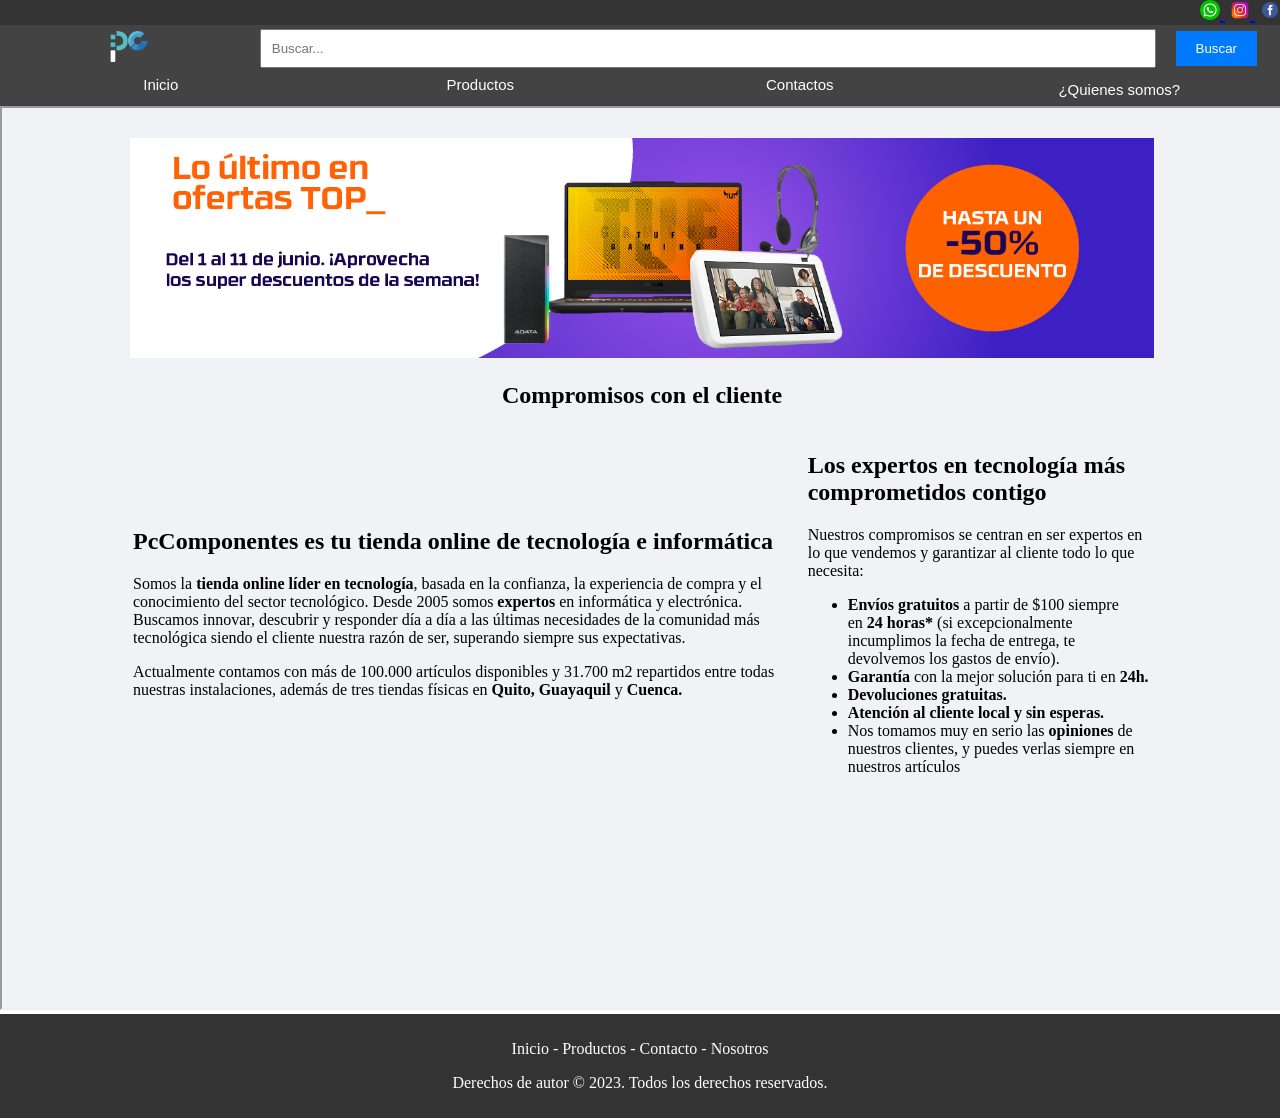
==== Proyecto P1/index.html @ 49c8fbd8 "update" ====
<!doctype html>
<html>
<head>
<meta charset="utf-8">
<title>Inicio</title>
<link rel="icon" type="image/png" href="img-log/favicon.png">
</head>
<body style="margin: 0; padding: 0;">
<div style="background-color: #333333; color: white; font-size: 20px; text-align: right"> <a href="https://wa.me/+593997884812" target="_blank"> <img src="img-log/whatsApp.png" alt="WhatsApp" style="width: 20px; height: 20px; margin-left: 5px;"> </a> <a href="https://www.instagram.com/steven_jpozo24" target="_blank"> <img src="img-log/instagram.png" alt="Instagram" style="width: 20px; height: 20px; margin-left: 5px;"> </a> <a href="https://www.facebook.com/carlos.granda.567" target="_blank"> <img src="img-log/facebook.png" alt="Facebook" style="width: 20px; height: 20px; margin-left: 5px;"> </a> </div>
<div id="header" style="background: #434343;">
  <table width="100%">
    <tr>
      <td width="20%" align="center"><img src="img-log/logo.png" width="15%" alt="" /></td>
      <td width="80%"><form style="width: 100%; display: flex; align-items: center;">
          <input name="busqueda" type="text" placeholder="Buscar..." style="flex: 1; padding: 10px;">
          <input type="submit" value="Buscar" style="background-color: #007bff; color: #fff; border: none; padding: 10px 20px; margin-left: 20px; margin-right: 20px; cursor: pointer; margin-bottom: 0;">
        </form></td>
    </tr>
  </table>
  <table width="100%">
    <tr style="text-align: center; font-family: Arial, sans-serif; color: white;">
      <td width="20%"><a href="html/inicios.html" style="color: inherit; text-decoration: none; font-size: 15px; display: block; margin-bottom: 10px;" target="iframe_cont">Inicio</a></td>
      <td width="20%"><a href="html/productos.html" style="color: inherit; text-decoration: none; font-size: 15px; display: block; margin-bottom: 10px;" target="iframe_cont">Productos</a></td>
      <td width="20%"><a href="html/contactos.html" style="color: inherit; text-decoration: none; font-size: 15px; display: block; margin-bottom: 10px;" target="iframe_cont" >Contactos</a></td>
      <td width="20%"><a href="html/empresa.html" target="iframe_cont" style="color: inherit; text-decoration: none; font-size: 15px; display: block;">¿Quienes somos?</a></td>
    </tr>
  </table>
</div>
<div id="content" style="background-color: white;">
  <iframe name="iframe_cont" src="html/inicios.html" width="100%" height="900px"  scrolling="no"></iframe>
</div>
<div id="footer" style="background-color: #333333; color: white; font-size: 16px; padding: 10px; text-align: center;">
  <div height: 80%>
    <ul style="list-style-type: none; padding: 0;">
      <a href="../index.html" style="color: white; text-decoration: none;">Inicio - </a> <a href="#" style="color: white; text-decoration: none;">Productos - </a> <a href="#" style="color: white; text-decoration: none;">Contacto - </a> <a href="html/empresa.html" style="color: white; text-decoration: none;">Nosotros</a>
    </ul>
  </div>
  <p>Derechos de autor &copy; 2023. Todos los derechos reservados.</p>
</div>
</body>
</html>
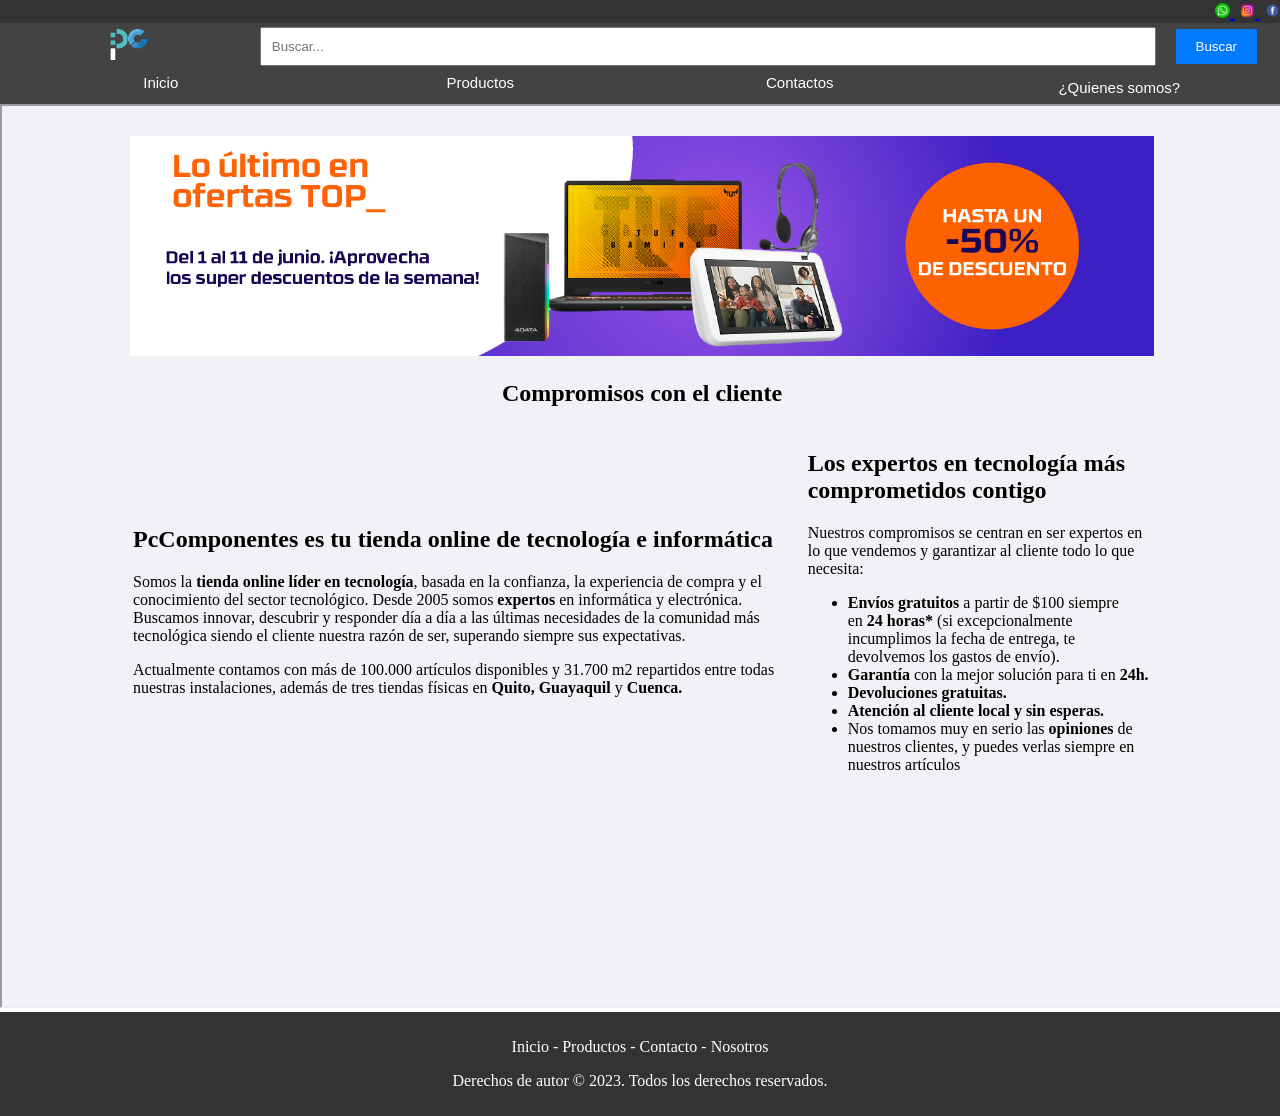
==== commit 5fd05f25: "update" ====
--- a/Proyecto P1/index.html
+++ b/Proyecto P1/index.html
@@ -6,7 +6,9 @@
 <link rel="icon" type="image/png" href="img-log/favicon.png">
 </head>
 <body style="margin: 0; padding: 0;">
-<div style="background-color: #333333; color: white; font-size: 20px; text-align: right"> <a href="https://wa.me/+593997884812" target="_blank"> <img src="img-log/whatsApp.png" alt="WhatsApp" style="width: 20px; height: 20px; margin-left: 5px;"> </a> <a href="https://www.instagram.com/steven_jpozo24" target="_blank"> <img src="img-log/instagram.png" alt="Instagram" style="width: 20px; height: 20px; margin-left: 5px;"> </a> <a href="https://www.facebook.com/carlos.granda.567" target="_blank"> <img src="img-log/facebook.png" alt="Facebook" style="width: 20px; height: 20px; margin-left: 5px;"> </a> </div>
+<div style="background-color: #333333; color: white; font-size: 20px; text-align: right"> 
+	<a href="https://wa.me/+593997884812" target="_blank"> <img src="img-log/whatsApp.png" alt="WhatsApp" style="width: 15px; height: 15px; margin-left: 5px;"> </a> <a href="https://www.instagram.com/steven_jpozo24" target="_blank"> <img src="img-log/instagram.png" alt="Instagram" style="width: 15px; height: 15px; margin-left: 5px;"> 
+	</a> <a href="https://www.facebook.com/carlos.granda.567" target="_blank"> <img src="img-log/facebook.png" alt="Facebook" style="width: 15px; height: 15px; margin-left: 5px;"> </a> </div>
 <div id="header" style="background: #434343;">
   <table width="100%">
     <tr>
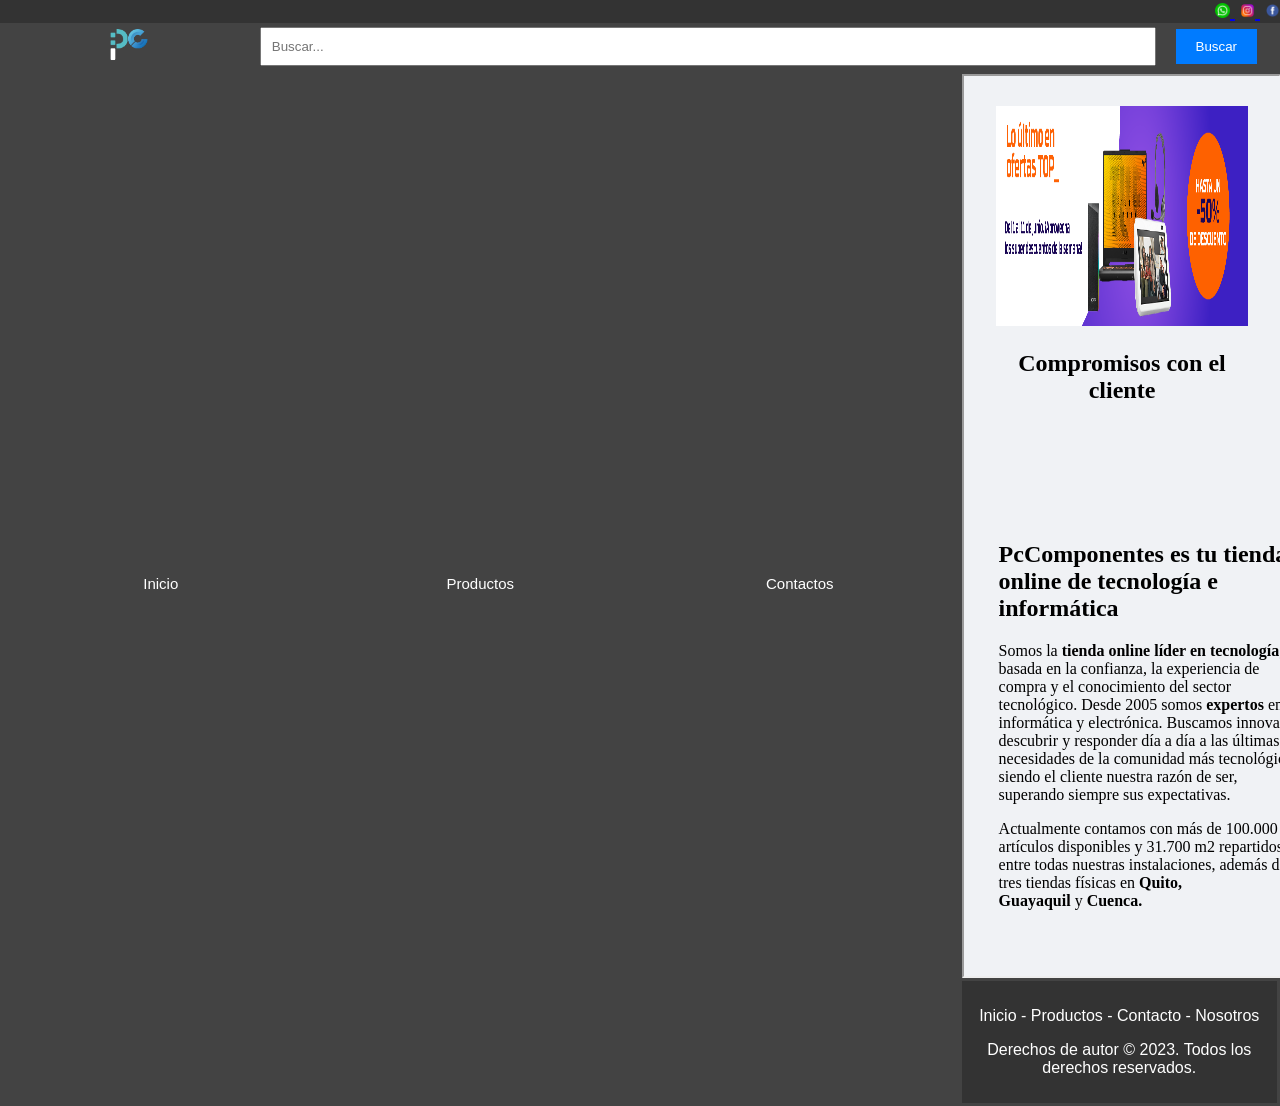
==== commit e5d392a8: "otro ss" ====
--- a/Proyecto P1/index.html
+++ b/Proyecto P1/index.html
@@ -24,7 +24,7 @@
       <td width="20%"><a href="html/inicios.html" style="color: inherit; text-decoration: none; font-size: 15px; display: block; margin-bottom: 10px;" target="iframe_cont">Inicio</a></td>
       <td width="20%"><a href="html/productos.html" style="color: inherit; text-decoration: none; font-size: 15px; display: block; margin-bottom: 10px;" target="iframe_cont">Productos</a></td>
       <td width="20%"><a href="html/contactos.html" style="color: inherit; text-decoration: none; font-size: 15px; display: block; margin-bottom: 10px;" target="iframe_cont" >Contactos</a></td>
-      <td width="20%"><a href="html/empresa.html" target="iframe_cont" style="color: inherit; text-decoration: none; font-size: 15px; display: block;">¿Quienes somos?</a></td>
+      <td width="20%"><a href="html/empresa.html" target="iframe_cont" style="color: inherit; text-decoration: none; font-size: 15px; display: block;" target="iframe_cont>¿Quienes somos?</a></td>
     </tr>
   </table>
 </div>
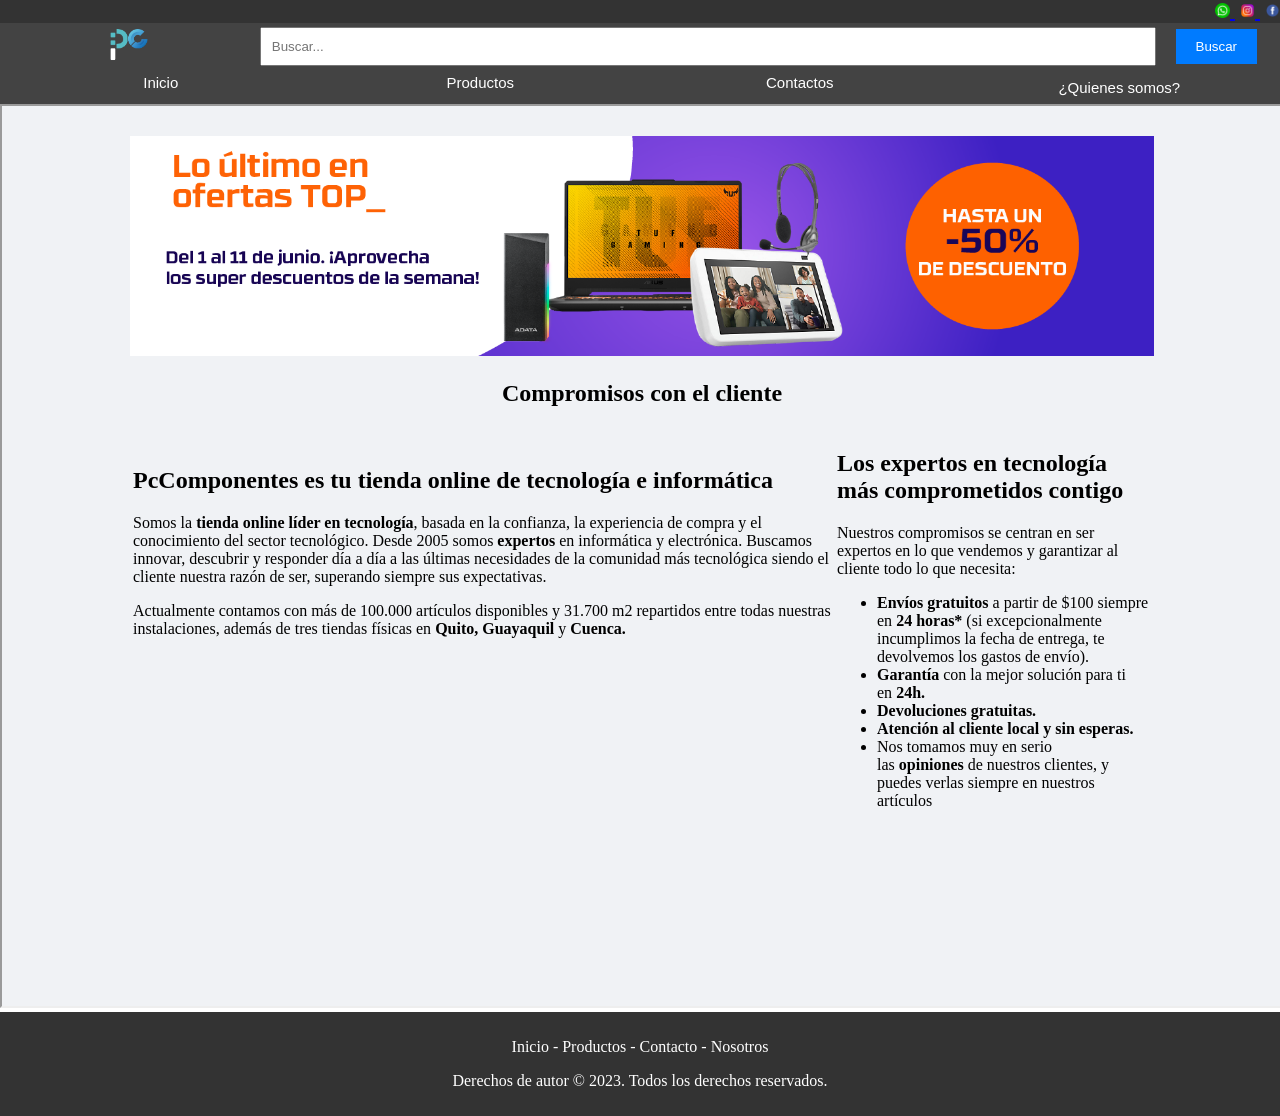
==== commit 0d822727: "ya ta bei" ====
--- a/Proyecto P1/index.html
+++ b/Proyecto P1/index.html
@@ -24,7 +24,7 @@
       <td width="20%"><a href="html/inicios.html" style="color: inherit; text-decoration: none; font-size: 15px; display: block; margin-bottom: 10px;" target="iframe_cont">Inicio</a></td>
       <td width="20%"><a href="html/productos.html" style="color: inherit; text-decoration: none; font-size: 15px; display: block; margin-bottom: 10px;" target="iframe_cont">Productos</a></td>
       <td width="20%"><a href="html/contactos.html" style="color: inherit; text-decoration: none; font-size: 15px; display: block; margin-bottom: 10px;" target="iframe_cont" >Contactos</a></td>
-      <td width="20%"><a href="html/empresa.html" target="iframe_cont" style="color: inherit; text-decoration: none; font-size: 15px; display: block;" target="iframe_cont>¿Quienes somos?</a></td>
+      <td width="20%"><a href="html/empresa.html" target="iframe_cont" style="color: inherit; text-decoration: none; font-size: 15px; display: block;" target="iframe_cont">¿Quienes somos?</a></td>
     </tr>
   </table>
 </div>
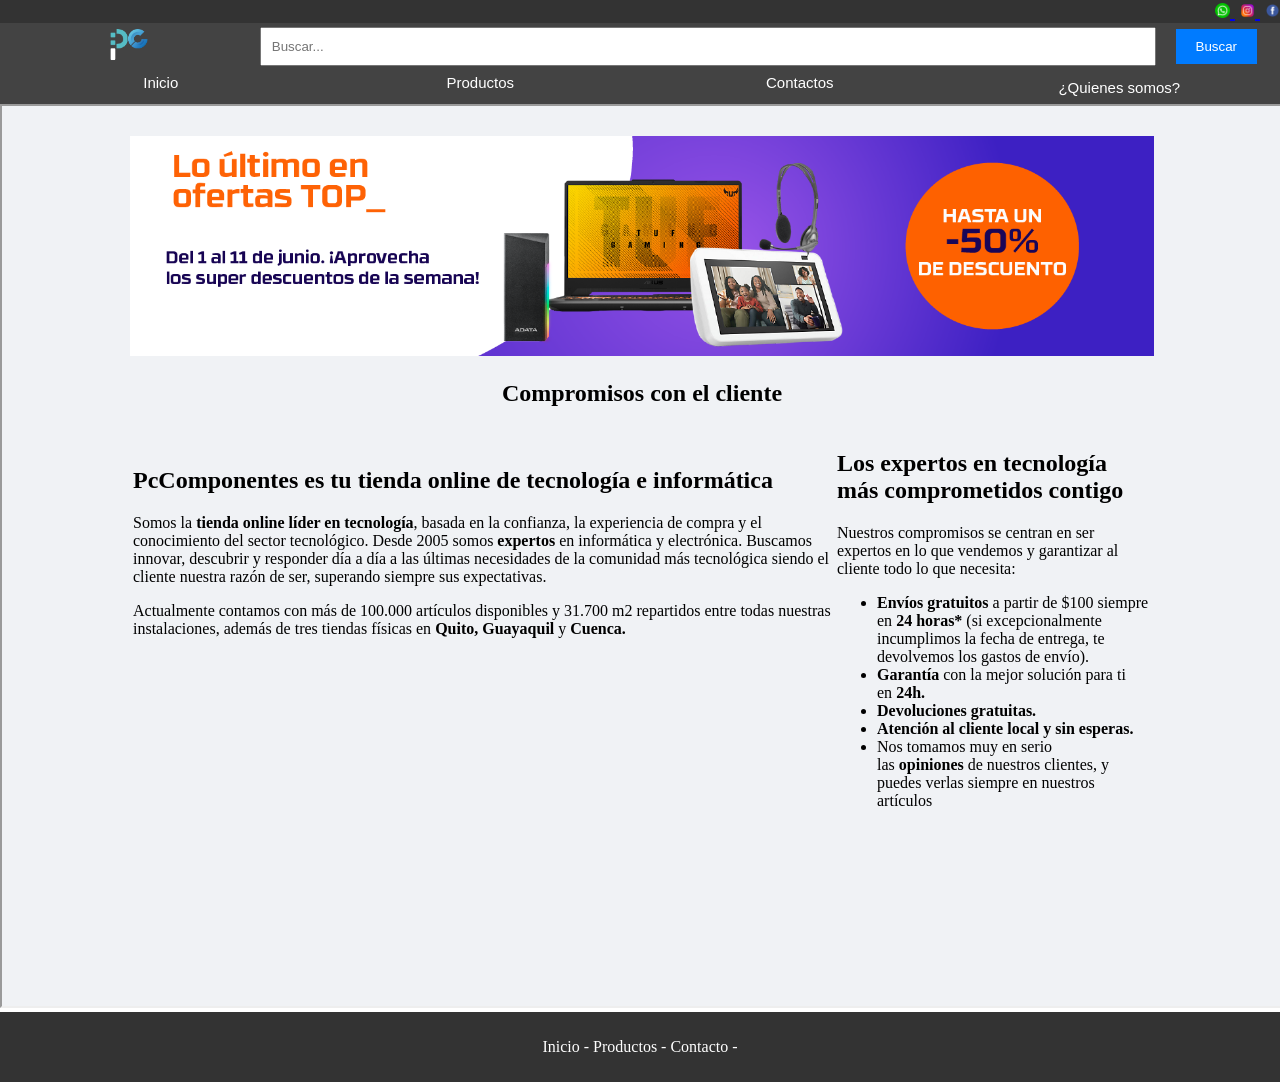
==== commit 3297f5a7: "sjjsjss sjsjs" ====
--- a/Proyecto P1/index.html
+++ b/Proyecto P1/index.html
@@ -34,7 +34,7 @@
 <div id="footer" style="background-color: #333333; color: white; font-size: 16px; padding: 10px; text-align: center;">
   <div height: 80%>
     <ul style="list-style-type: none; padding: 0;">
-      <a href="../index.html" style="color: white; text-decoration: none;">Inicio - </a> <a href="#" style="color: white; text-decoration: none;">Productos - </a> <a href="#" style="color: white; text-decoration: none;">Contacto - </a> <a href="html/empresa.html" style="color: white; text-decoration: none;">Nosotros</a>
+      <a href="../index.html" style="color: white; text-decoration: none;">Inicio - </a> <a href="#" style="color: white; text-decoration: none;">Productos - </a> <a href="#" style="color: white; text-decoration: none;">Contacto - </a> <a href="html/empresa.html" style="color: white; text-decoration: none;" target="iframe_cont>Nosotros</a>
     </ul>
   </div>
   <p>Derechos de autor &copy; 2023. Todos los derechos reservados.</p>
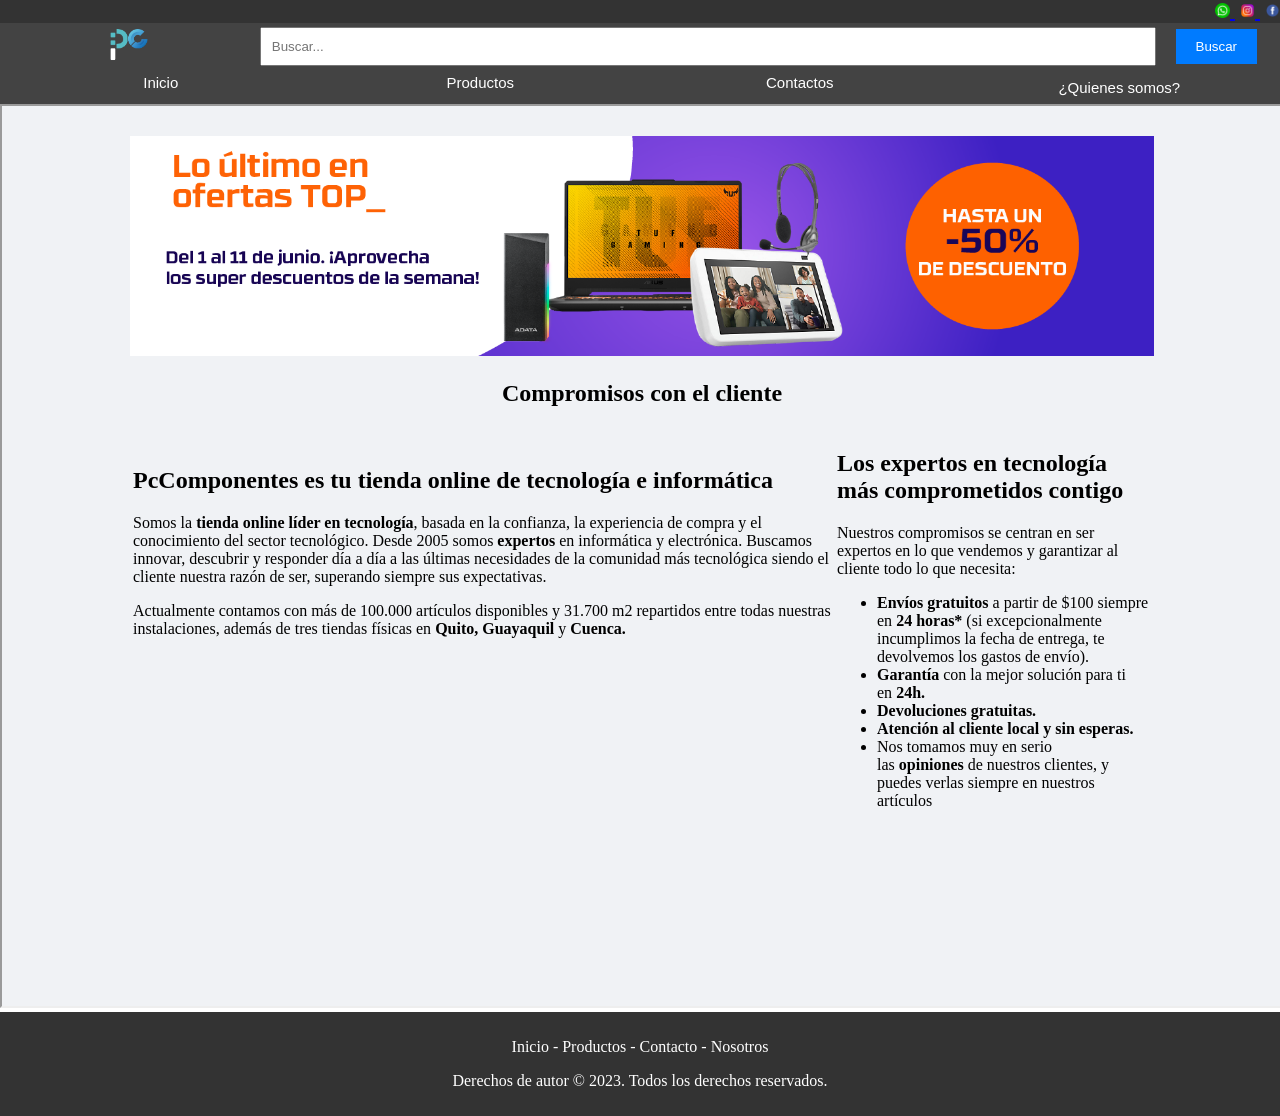
==== commit 8803f29d: "ahora siss s" ====
--- a/Proyecto P1/index.html
+++ b/Proyecto P1/index.html
@@ -34,7 +34,7 @@
 <div id="footer" style="background-color: #333333; color: white; font-size: 16px; padding: 10px; text-align: center;">
   <div height: 80%>
     <ul style="list-style-type: none; padding: 0;">
-      <a href="../index.html" style="color: white; text-decoration: none;">Inicio - </a> <a href="#" style="color: white; text-decoration: none;">Productos - </a> <a href="#" style="color: white; text-decoration: none;">Contacto - </a> <a href="html/empresa.html" style="color: white; text-decoration: none;" target="iframe_cont>Nosotros</a>
+      <a href="../index.html" style="color: white; text-decoration: none;">Inicio - </a> <a href="#" style="color: white; text-decoration: none;">Productos - </a> <a href="#" style="color: white; text-decoration: none;">Contacto - </a> <a href="html/empresa.html" style="color: white; text-decoration: none;" target="iframe_cont">Nosotros</a>
     </ul>
   </div>
   <p>Derechos de autor &copy; 2023. Todos los derechos reservados.</p>
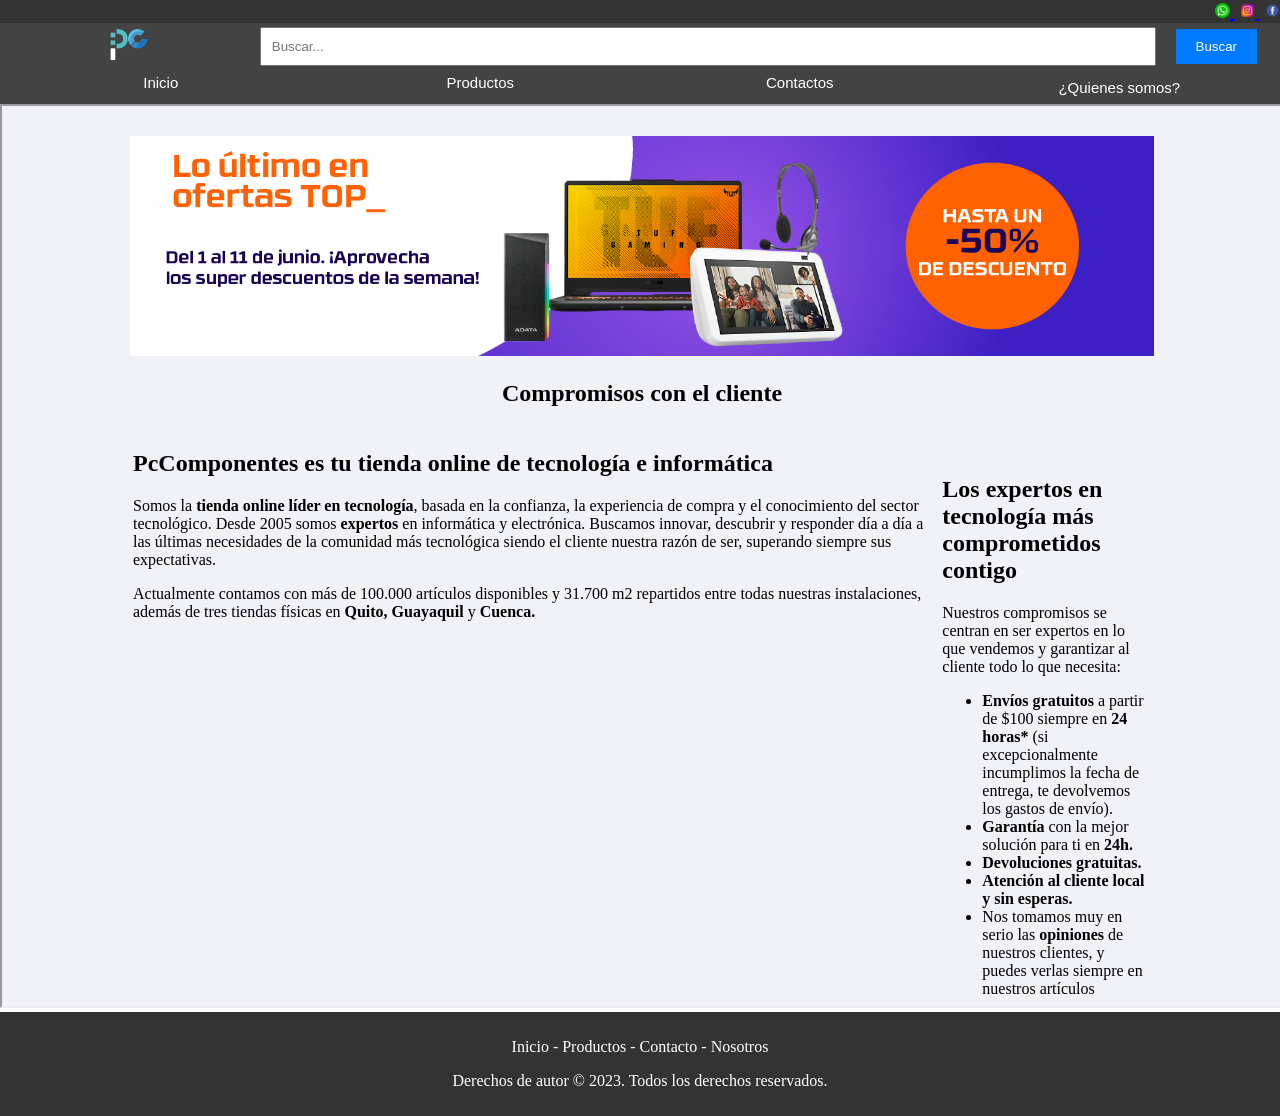
==== commit dfe5375c: "todo listo - falta email falta" ====
--- a/Proyecto P1/index.html
+++ b/Proyecto P1/index.html
@@ -34,7 +34,7 @@
 <div id="footer" style="background-color: #333333; color: white; font-size: 16px; padding: 10px; text-align: center;">
   <div height: 80%>
     <ul style="list-style-type: none; padding: 0;">
-      <a href="../index.html" style="color: white; text-decoration: none;">Inicio - </a> <a href="#" style="color: white; text-decoration: none;">Productos - </a> <a href="#" style="color: white; text-decoration: none;">Contacto - </a> <a href="html/empresa.html" style="color: white; text-decoration: none;" target="iframe_cont">Nosotros</a>
+      <a href="index.html" style="color: white; text-decoration: none;">Inicio - </a> <a href="html/productos.html" style="color: white; text-decoration: none;" target="iframe_cont">Productos - </a> <a href="html/contactos.html" style="color: white; text-decoration: none;" target="iframe_cont">Contacto - </a> <a href="html/empresa.html" style="color: white; text-decoration: none;" target="iframe_cont">Nosotros</a>
     </ul>
   </div>
   <p>Derechos de autor &copy; 2023. Todos los derechos reservados.</p>
